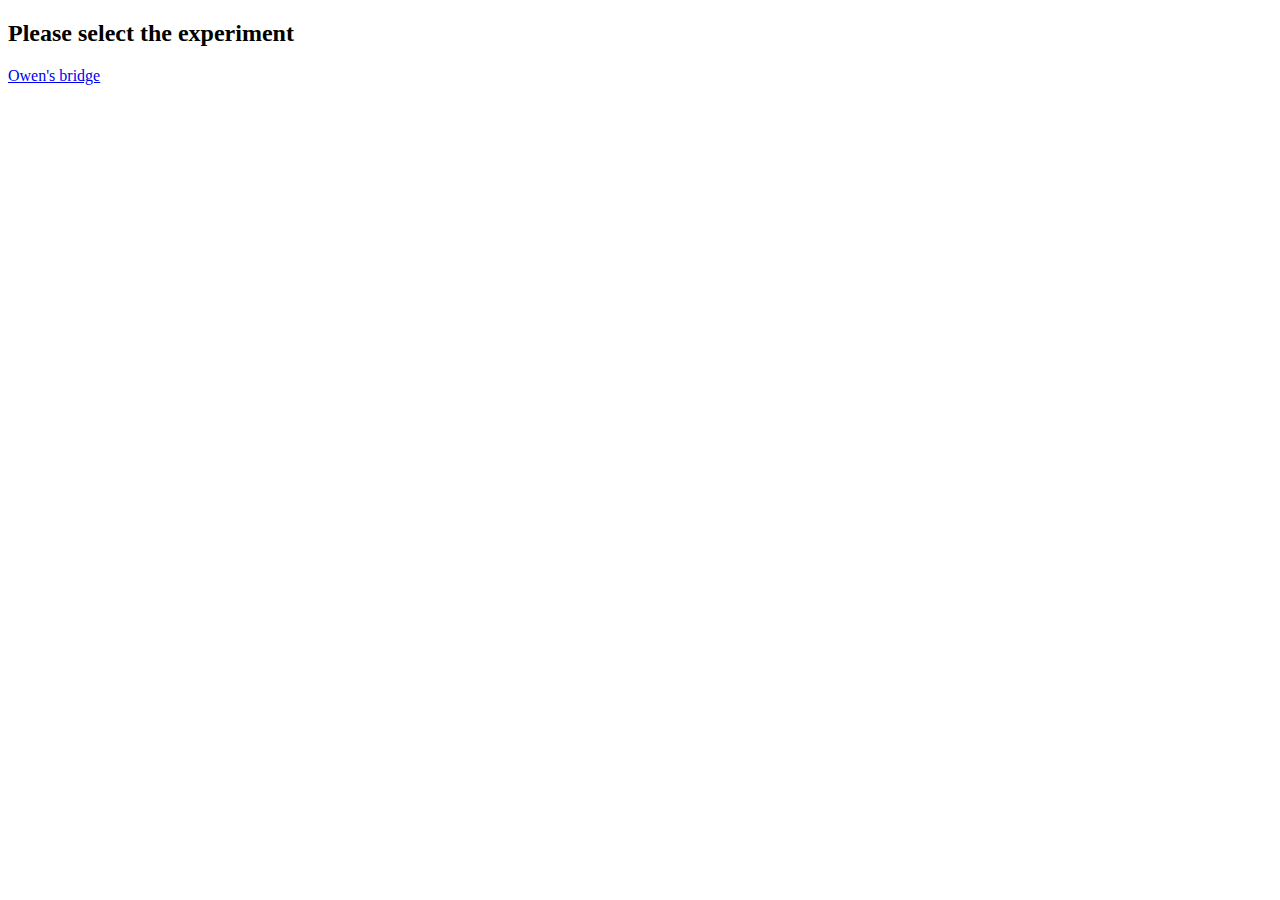
==== index.html @ 693e5816 "Add files via upload" ====
<!DOCTYPE html>
<html lang="en">
<head>
  

    <title>Experiments</title>
    <!-- <link rel="stylesheet" href="./Owen's Bridge/Owen's bridge.html" >
    <link rel="stylesheet" href="./Schering Bridge/Schering_bridge.html"> -->
</head>
<body>
    <h2>Please select the experiment</h2>
   <a href="./Owen's Bridge/Owen's bridge.html"> Owen's bridge</a>
  
</body>
</html>
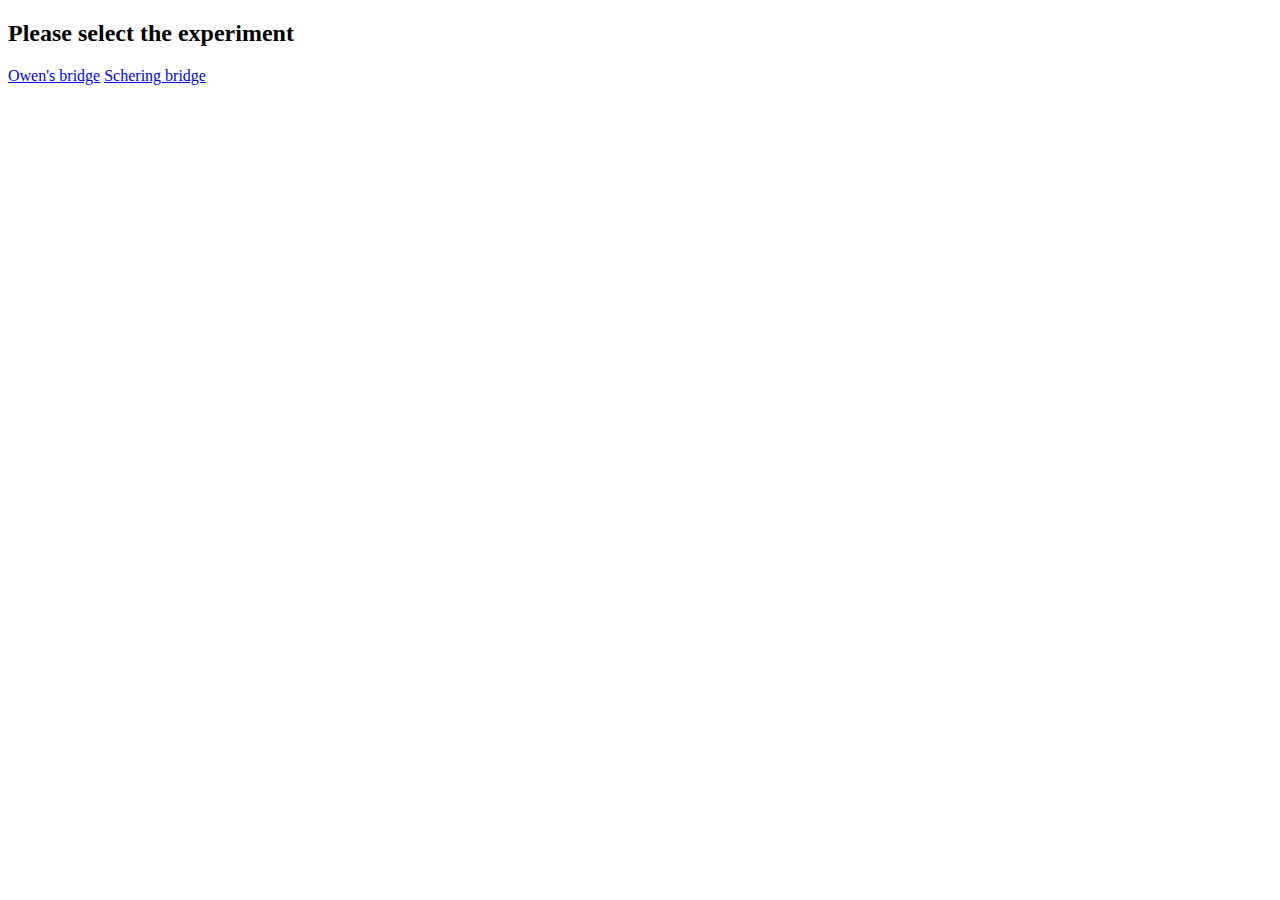
==== commit 6819c2ce: "index.html" ====
--- a/index.html
+++ b/index.html
@@ -10,6 +10,7 @@
 <body>
     <h2>Please select the experiment</h2>
    <a href="./Owen's Bridge/Owen's bridge.html"> Owen's bridge</a>
+  <a href="./Schering Bridge/Schering_bridge.html"> Schering bridge </a>
   
 </body>
-</html>+</html>
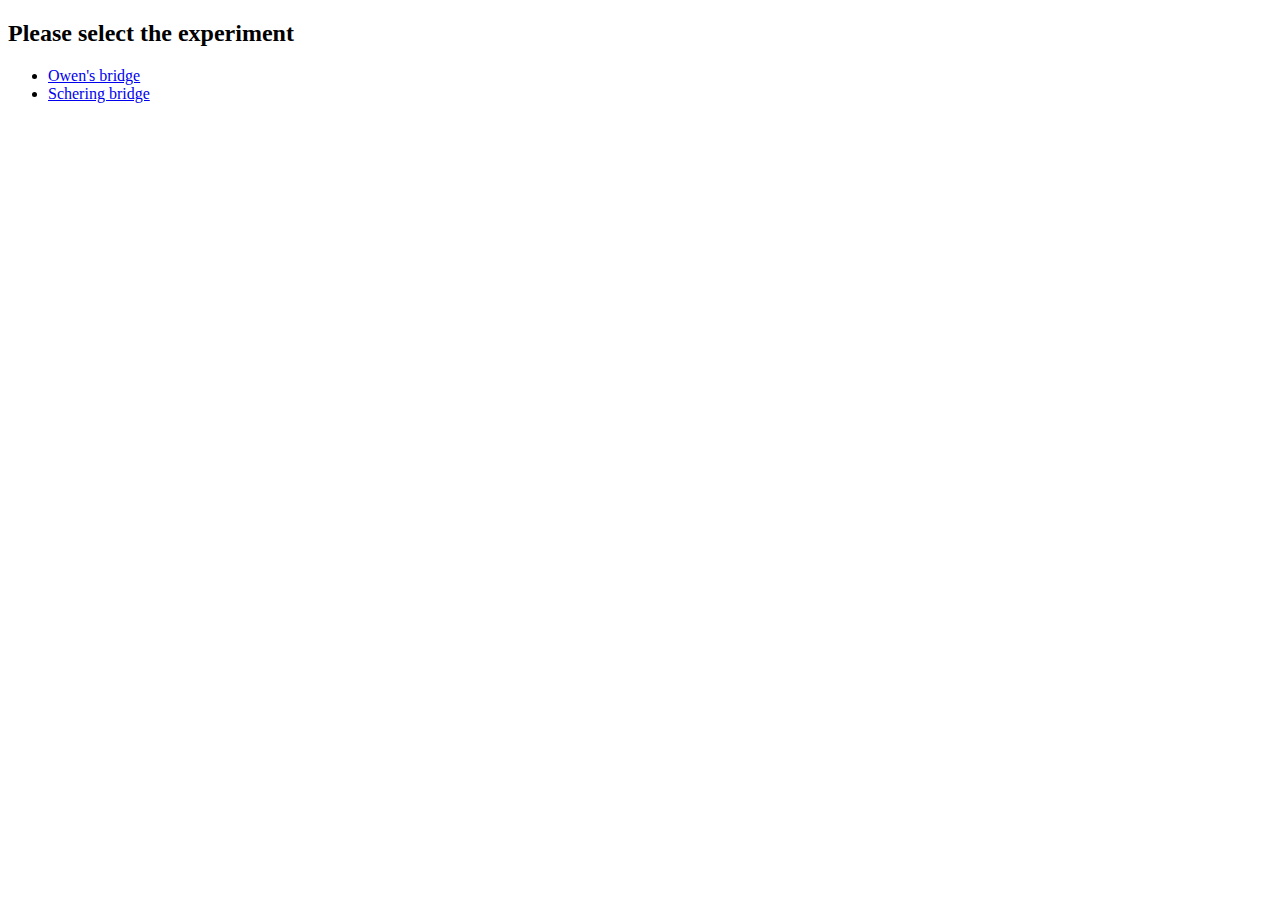
==== commit 5697a255: "index.html" ====
--- a/index.html
+++ b/index.html
@@ -4,13 +4,15 @@
   
 
     <title>Experiments</title>
-    <!-- <link rel="stylesheet" href="./Owen's Bridge/Owen's bridge.html" >
-    <link rel="stylesheet" href="./Schering Bridge/Schering_bridge.html"> -->
 </head>
 <body>
     <h2>Please select the experiment</h2>
-   <a href="./Owen's Bridge/Owen's bridge.html"> Owen's bridge</a>
-  <a href="./Schering Bridge/Schering_bridge.html"> Schering bridge </a>
+  
+  <ul>
+    <li> <a href="./Owen's Bridge/Owen's bridge.html"> Owen's bridge</a></li>
+    <li><a href="./Schering Bridge/Schering_bridge.html"> Schering bridge </a></li>
+  
+  </ul>
   
 </body>
 </html>
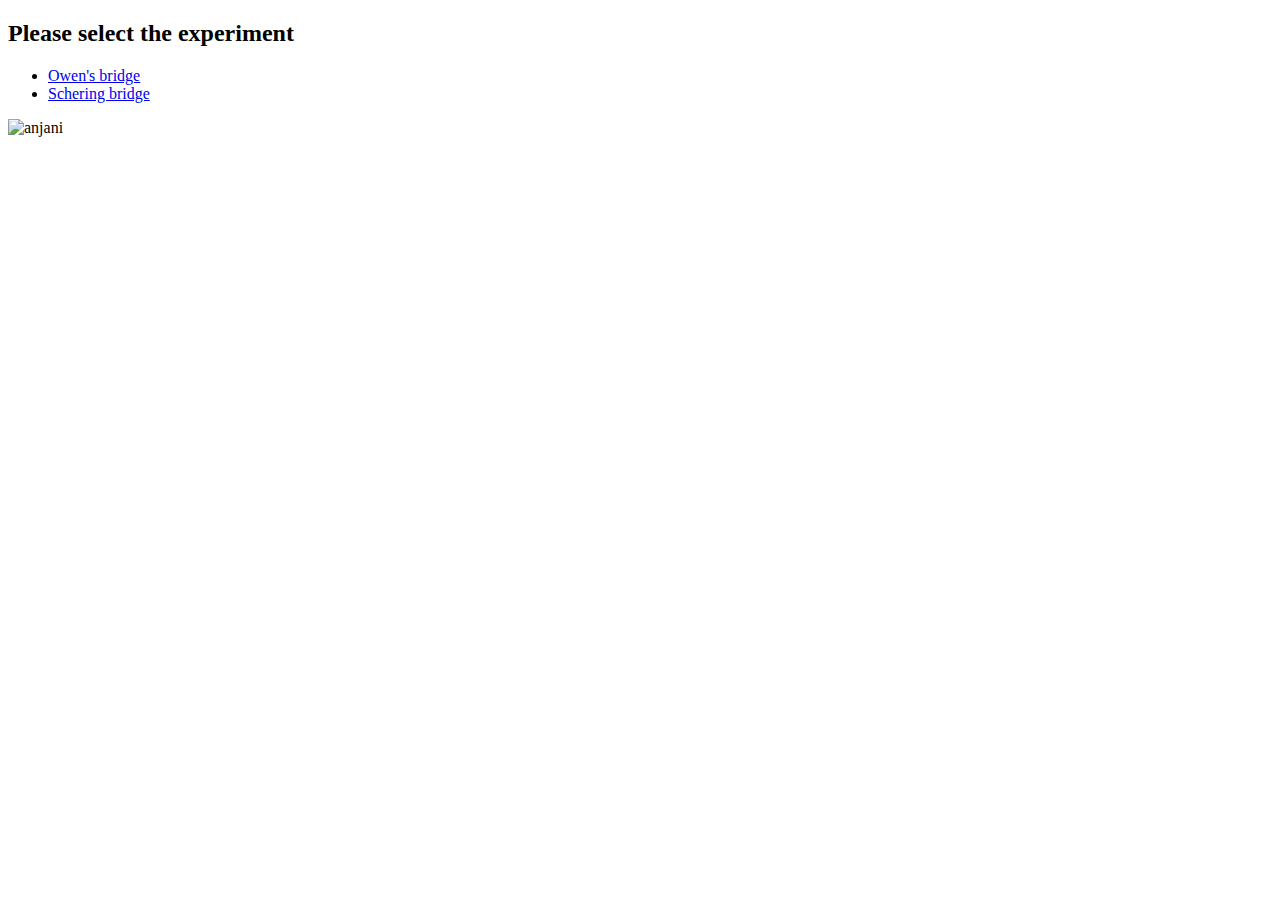
==== commit c7d81a97: "Update index.html" ====
--- a/index.html
+++ b/index.html
@@ -13,6 +13,7 @@
     <li><a href="./Schering Bridge/Schering_bridge.html"> Schering bridge </a></li>
   
   </ul>
+  <img src='https://user-images.githubusercontent.com/105651804/247555033-4176b022-2e1d-4e28-b388-558d04614839.png' alt='anjani' />
   
 </body>
 </html>
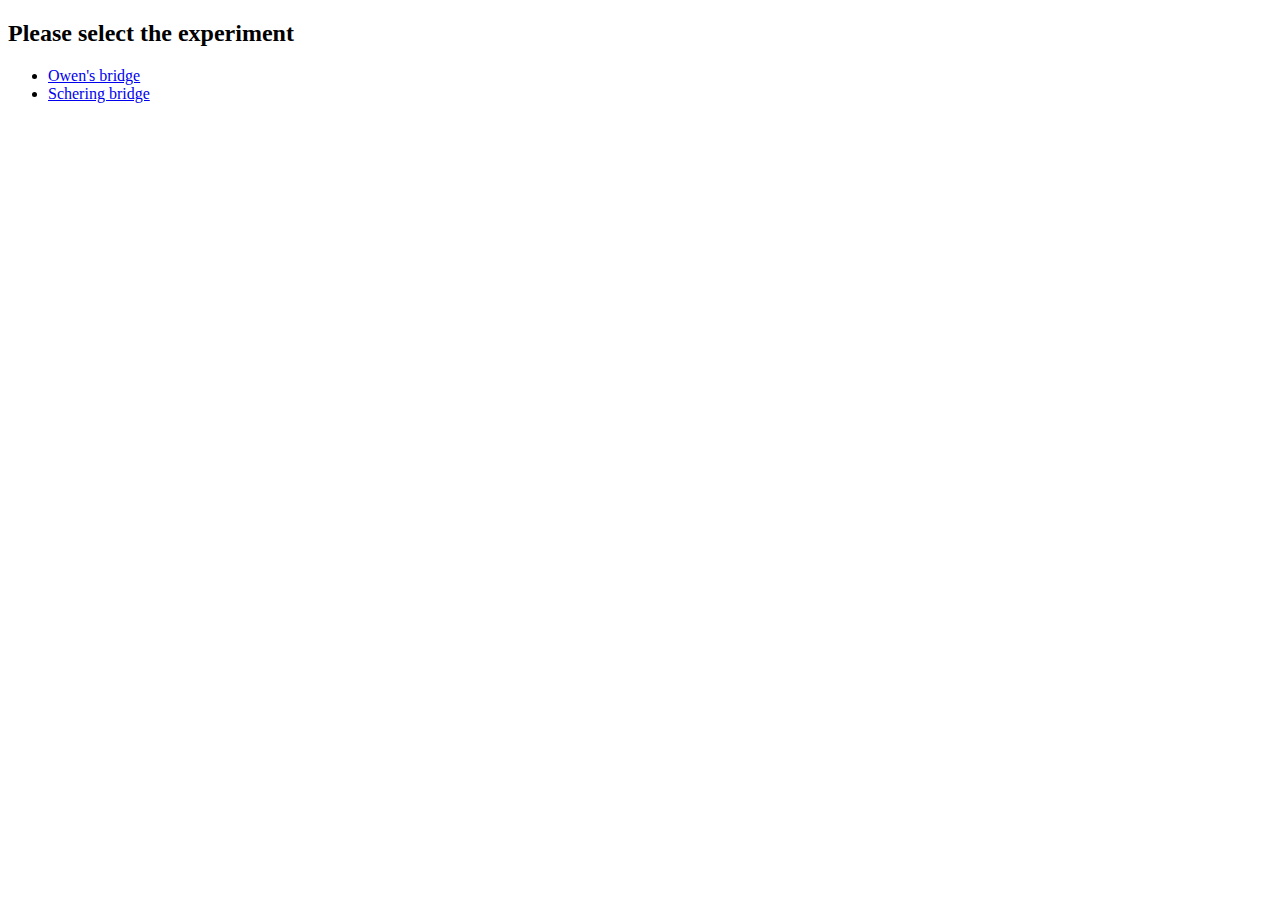
==== commit 2cfd6e1c: "Update index.html" ====
--- a/index.html
+++ b/index.html
@@ -13,7 +13,7 @@
     <li><a href="./Schering Bridge/Schering_bridge.html"> Schering bridge </a></li>
   
   </ul>
-  <img src='https://user-images.githubusercontent.com/105651804/247555033-4176b022-2e1d-4e28-b388-558d04614839.png' alt='anjani' />
+<!--   <img src='https://user-images.githubusercontent.com/105651804/247555033-4176b022-2e1d-4e28-b388-558d04614839.png' alt='anjani' /> -->
   
 </body>
 </html>
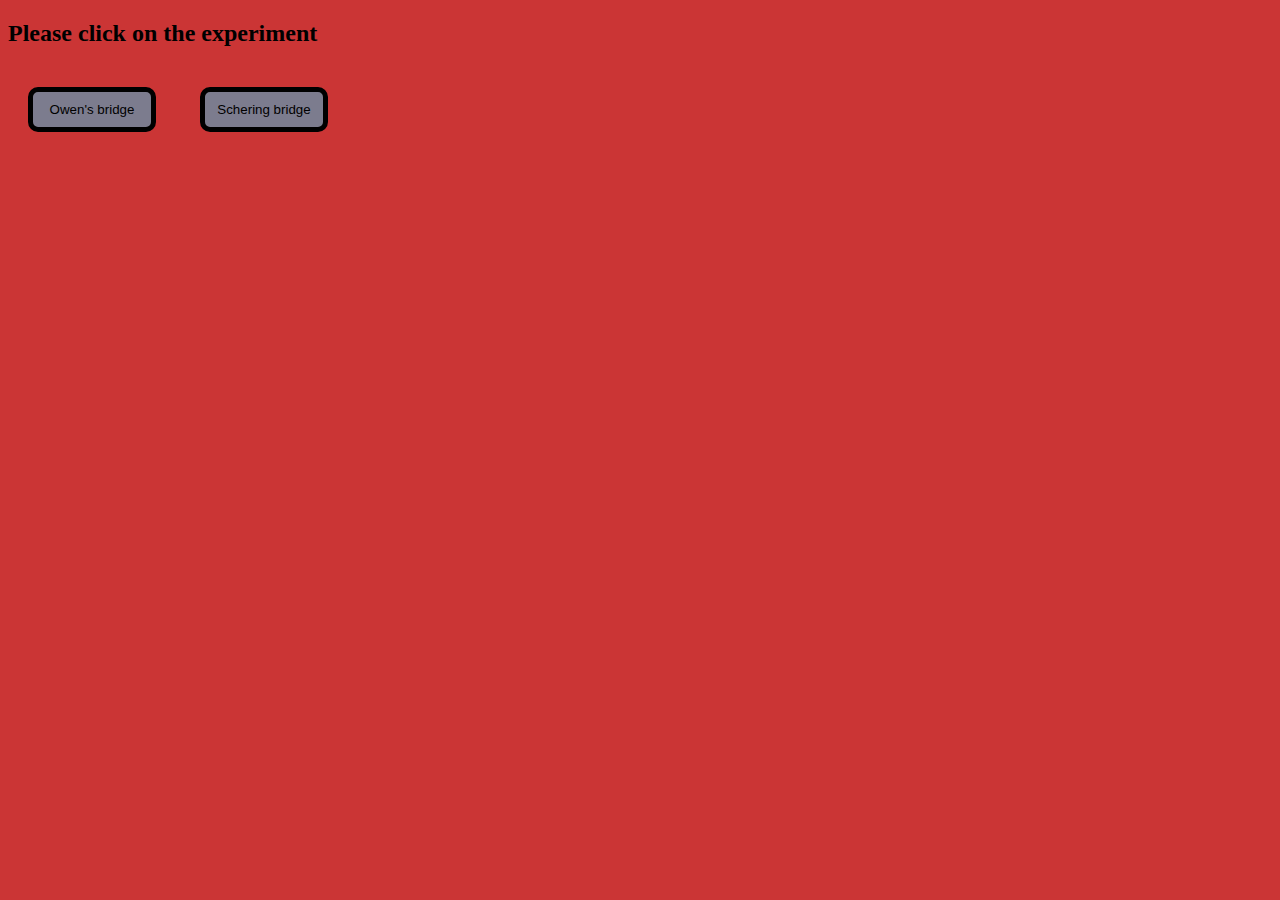
==== commit 50c65804: "update" ====
--- a/index.html
+++ b/index.html
@@ -1,18 +1,31 @@
 <!DOCTYPE html>
 <html lang="en">
+  <style>
+body {
+  background-image: url("paper.gif");
+}
+</style>
 <head>
   
 
     <title>Experiments</title>
+    <link rel="stylesheet" href="style.css"/>
+    <script defer>
+      var button = document.querySelector('button');
+button.addEventListener('click', function() {
+  window.location.href = this.getAttribute('www.google.com');
+});
+    </script>
 </head>
+  
 <body>
-    <h2>Please select the experiment</h2>
+    <h2>Please click on the experiment</h2>
   
-  <ul>
-    <li> <a href="./Owen's Bridge/Owen's bridge.html"> Owen's bridge</a></li>
-    <li><a href="./Schering Bridge/Schering_bridge.html"> Schering bridge </a></li>
   
-  </ul>
+    <a href="./owens-bridge-simulation/index.html" style=" text-align:right">  <button >Owen's bridge</button></a>
+    <a href="./schering-bridge/index.html" style=" text-align:right">  <button >Schering bridge</button> </a>
+  
+  
 <!--   <img src='https://user-images.githubusercontent.com/105651804/247555033-4176b022-2e1d-4e28-b388-558d04614839.png' alt='anjani' /> -->
   
 </body>
--- a/style.css
+++ b/style.css
@@ -0,0 +1,21 @@
+*{
+    background-color:#cb3535 ;
+}
+/* ul{
+       
+    
+} */
+button{
+    border-radius: 10px;
+    padding:10px;
+    background-color: rgb(124, 124, 142);
+    border: solid 5px black;
+    cursor: pointer;
+    width:10vw;
+    margin:20px;
+    list-style-type:none;
+}
+a{
+    font-size: 1rem;
+    text-decoration: none;
+}